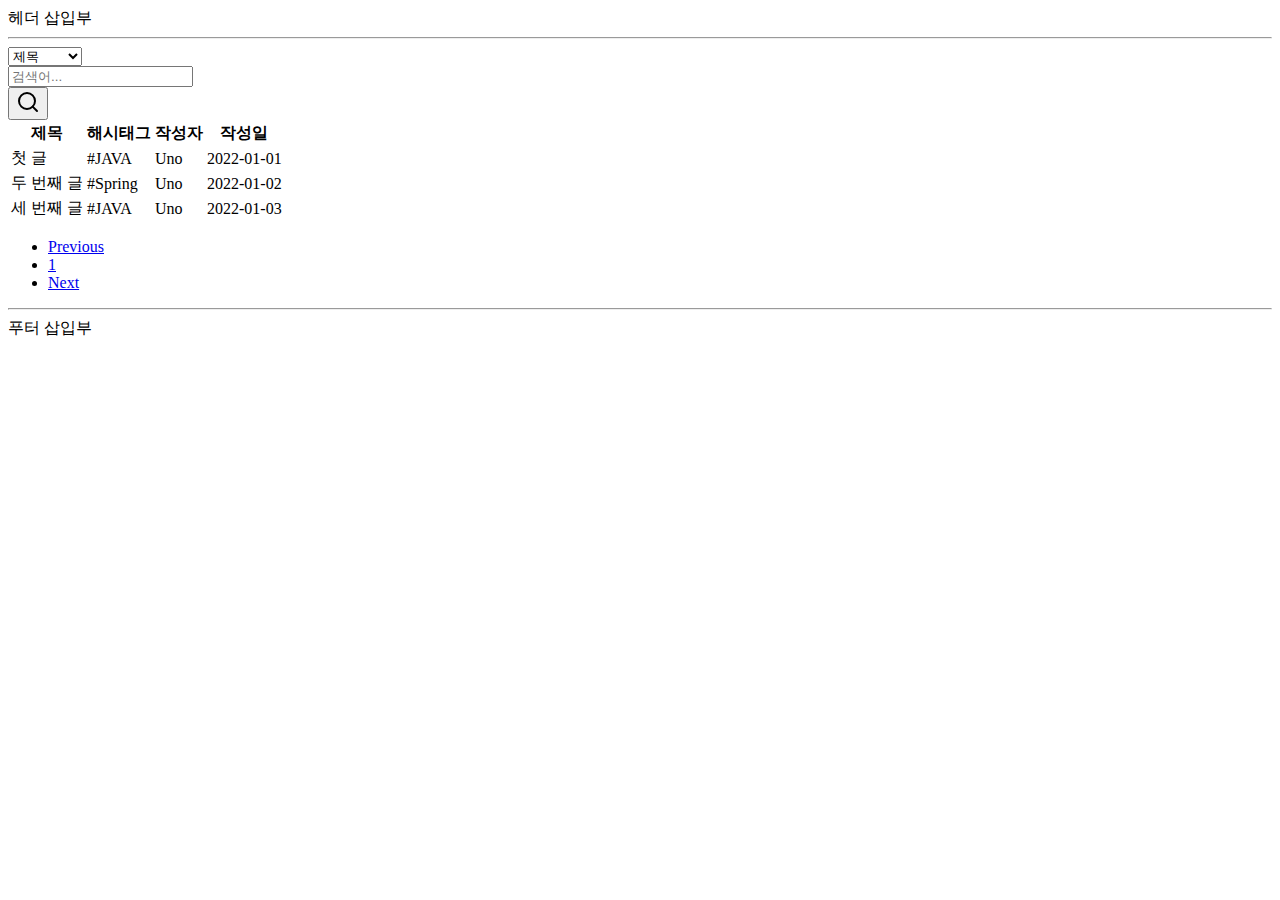
==== src/main/resources/templates/articles/index.html @ 0fb5edf5 "#23 - 게시판 뷰에 정렬 기능 업데이트" ====
<!DOCTYPE html>
<html lang="ko">
    <head>
        <meta charset="UTF-8">
        <meta name="author" content="Taewoo Lee">
        <title>게시판 페이지</title>
        <!-- CSS only -->
        <link href="https://cdn.jsdelivr.net/npm/bootstrap@5.2.3/dist/css/bootstrap.min.css" rel="stylesheet" integrity="sha384-rbsA2VBKQhggwzxH7pPCaAqO46MgnOM80zW1RWuH61DGLwZJEdK2Kadq2F9CUG65" crossorigin="anonymous">
        <link href="/css/search-bar.css" rel="stylesheet">
        <link href="/css/articles/table-header" rel="stylesheet">
    </head>
    <body>
        <header id="header">
            헤더 삽입부
            <hr>
        </header>
        <main class="container">
            <div class="row">
                <div class="card card-margin search-form">
                    <div class="card-body p-0">
                        <form id="card search-form">
                            <div class="row">
                                <div class="col-12">
                                    <div class="row no-gutters">
                                        <div class="col-lg-3 col-md-3 col-sm-12 p-0">
                                            <!-- 필터: 제목, 본문, ID, 닉네임, 해시태그 -->
                                            <label for="search-type" hidden>유형</label>
                                            <select id="search-type" class="form-control">
                                                <option>제목</option>
                                                <option>본문</option>
                                                <option>ID</option>
                                                <option>닉네임</option>
                                                <option>해시태그</option>
                                            </select>
                                        </div>
                                        <div class="col-lg-8 col-md-6 col-sm-12 p-0">
                                            <label for="search-value" hidden>검색어</label>
                                            <input id="search-value" name="search-value" class="form-control" placeholder="검색어...">
                                        </div>
                                        <div class="col-lg-1 col-md-3 col-sm-12 p-0">
                                            <button type="submit" class="btn btn-base">
                                                <svg xmlns="http://www.w3.org/2000/svg" width="24" height="24" viewBox="0 0 24 24" fill="none" stroke="currentColor" stroke-width="2" stroke-linecap="round" stroke-linejoin="round" class="feather feather-search">
                                                    <circle cx="11" cy="11" r="8"></circle>
                                                    <line x1="21" y1="21" x2="16.65" y2="16.65"></line>
                                                </svg>
                                            </button>
                                        </div>
                                    </div>
                                </div>
                            </div>
                        </form>
                    </div>
                </div>
            </div>
            <!-- 테이블 -->
            <table id="article-table" class="table">
                <thead>
                    <tr>
                        <th class="title col-6"><a>제목</a></th>
                        <th class="hashtag col-2"><a>해시태그</a></th>
                        <th class="user-id col"><a>작성자</a></th>
                        <th class="created-at col"><a>작성일</a></th>
                    </tr>
                </thead>
                <tbody>
                    <tr>
                        <td class="title"><a>첫 글</a></td>
                        <td class="hashtag">#JAVA</td>
                        <td class="user-id">Uno</td>
                        <td class="created-at"><time>2022-01-01</time></td>
                    </tr>
                    <tr>
                        <td>두 번째 글</td>
                        <td>#Spring</td>
                        <td>Uno</td>
                        <td>2022-01-02</td>
                    </tr>
                    <tr>
                        <td>세 번째 글</td>
                        <td>#JAVA</td>
                        <td>Uno</td>
                        <td>2022-01-03</td>
                    </tr>
                </tbody>
            </table>
            <!-- 네비게이션 바 -->
            <nav id="pagination" aria-label="Page navigation example">
                <ul class="pagination justify-content-center">
                    <li class="page-item"><a href="#" class="page-link">Previous</a></li>
                    <li class="page-item"><a href="#" class="page-link">1</a></li>
                    <li class="page-item"><a href="#" class="page-link">Next</a></li>
                </ul>
            </nav>
        </main>
        <footer id="footer">
            <hr>
            푸터 삽입부
        </footer>
        <!-- JavaScript Bundle with Popper -->
        <script src="https://cdn.jsdelivr.net/npm/bootstrap@5.2.3/dist/js/bootstrap.bundle.min.js" integrity="sha384-kenU1KFdBIe4zVF0s0G1M5b4hcpxyD9F7jL+jjXkk+Q2h455rYXK/7HAuoJl+0I4" crossorigin="anonymous"></script>
    </body>
</html>
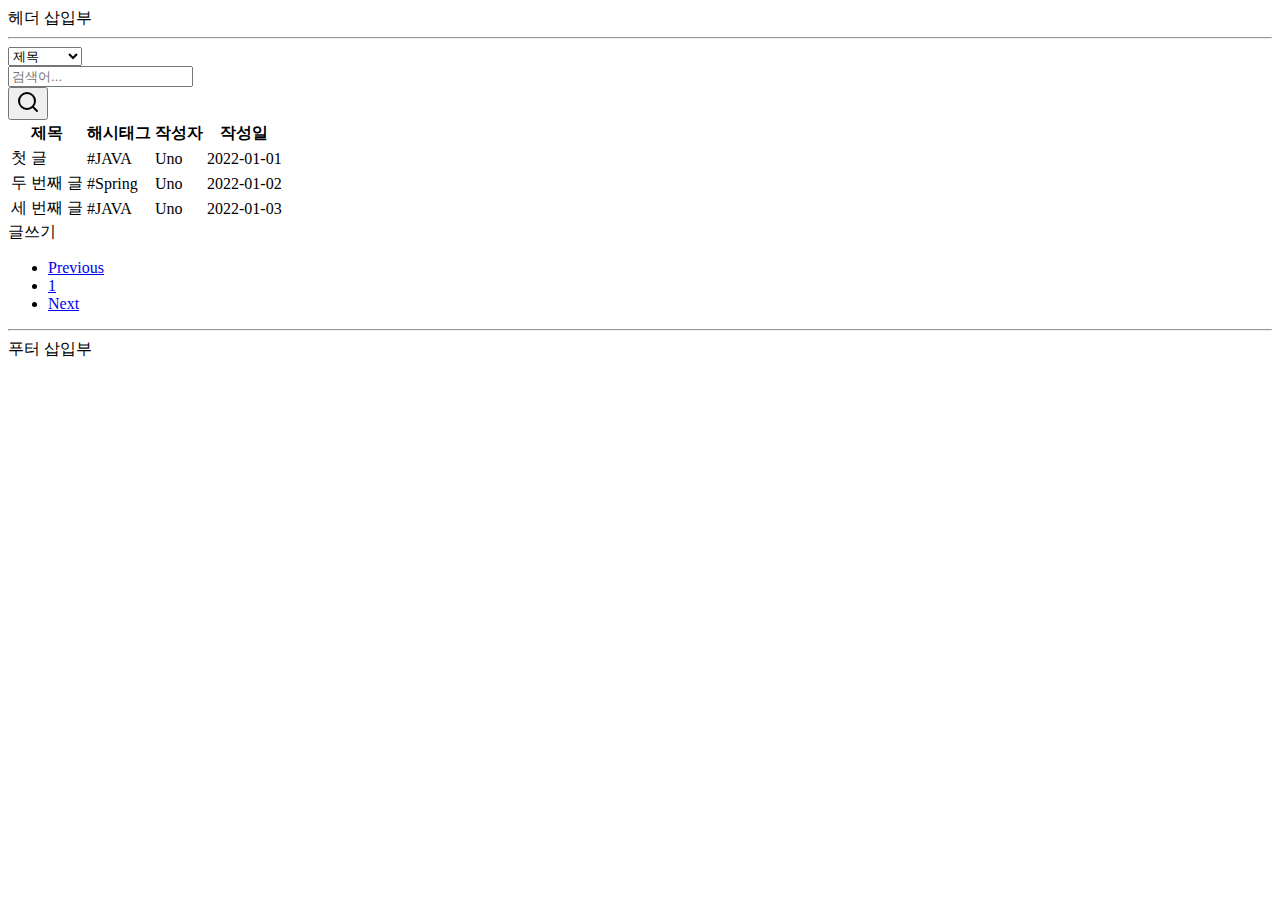
==== commit 41049e32: "게시판, 게시글 뷰에 필요한 내용 추가" ====
--- a/src/main/resources/templates/articles/index.html
+++ b/src/main/resources/templates/articles/index.html
@@ -7,7 +7,7 @@
         <!-- CSS only -->
         <link href="https://cdn.jsdelivr.net/npm/bootstrap@5.2.3/dist/css/bootstrap.min.css" rel="stylesheet" integrity="sha384-rbsA2VBKQhggwzxH7pPCaAqO46MgnOM80zW1RWuH61DGLwZJEdK2Kadq2F9CUG65" crossorigin="anonymous">
         <link href="/css/search-bar.css" rel="stylesheet">
-        <link href="/css/articles/table-header" rel="stylesheet">
+        <link href="/css/articles/table-header.css" rel="stylesheet">
     </head>
     <body>
         <header id="header">
@@ -18,14 +18,14 @@
             <div class="row">
                 <div class="card card-margin search-form">
                     <div class="card-body p-0">
-                        <form id="card search-form">
+                        <form id="search-form">
                             <div class="row">
                                 <div class="col-12">
                                     <div class="row no-gutters">
                                         <div class="col-lg-3 col-md-3 col-sm-12 p-0">
                                             <!-- 필터: 제목, 본문, ID, 닉네임, 해시태그 -->
-                                            <label for="search-type" hidden>유형</label>
-                                            <select id="search-type" class="form-control">
+                                            <label for="search-type" hidden>검색 유형</label>
+                                            <select id="search-type" class="form-control" name="searchType">
                                                 <option>제목</option>
                                                 <option>본문</option>
                                                 <option>ID</option>
@@ -35,7 +35,7 @@
                                         </div>
                                         <div class="col-lg-8 col-md-6 col-sm-12 p-0">
                                             <label for="search-value" hidden>검색어</label>
-                                            <input id="search-value" name="search-value" class="form-control" placeholder="검색어...">
+                                            <input id="search-value" class="form-control" name="searchValue" placeholder="검색어...">
                                         </div>
                                         <div class="col-lg-1 col-md-3 col-sm-12 p-0">
                                             <button type="submit" class="btn btn-base">
@@ -52,45 +52,52 @@
                     </div>
                 </div>
             </div>
-            <!-- 테이블 -->
-            <table id="article-table" class="table">
-                <thead>
-                    <tr>
-                        <th class="title col-6"><a>제목</a></th>
-                        <th class="hashtag col-2"><a>해시태그</a></th>
-                        <th class="user-id col"><a>작성자</a></th>
-                        <th class="created-at col"><a>작성일</a></th>
-                    </tr>
-                </thead>
-                <tbody>
-                    <tr>
-                        <td class="title"><a>첫 글</a></td>
-                        <td class="hashtag">#JAVA</td>
-                        <td class="user-id">Uno</td>
-                        <td class="created-at"><time>2022-01-01</time></td>
-                    </tr>
-                    <tr>
-                        <td>두 번째 글</td>
-                        <td>#Spring</td>
-                        <td>Uno</td>
-                        <td>2022-01-02</td>
-                    </tr>
-                    <tr>
-                        <td>세 번째 글</td>
-                        <td>#JAVA</td>
-                        <td>Uno</td>
-                        <td>2022-01-03</td>
-                    </tr>
-                </tbody>
-            </table>
-            <!-- 네비게이션 바 -->
-            <nav id="pagination" aria-label="Page navigation example">
-                <ul class="pagination justify-content-center">
-                    <li class="page-item"><a href="#" class="page-link">Previous</a></li>
-                    <li class="page-item"><a href="#" class="page-link">1</a></li>
-                    <li class="page-item"><a href="#" class="page-link">Next</a></li>
-                </ul>
-            </nav>
+            <div class="row">
+                <table id="article-table" class="table">
+                    <thead>
+                        <tr>
+                            <th class="title col-6"><a>제목</a></th>
+                            <th class="hashtag col-2"><a>해시태그</a></th>
+                            <th class="user-id"><a>작성자</a></th>
+                            <th class="created-at"><a>작성일</a></th>
+                        </tr>
+                    </thead>
+                    <tbody>
+                        <tr>
+                            <td class="title"><a>첫 글</a></td>
+                            <td class="hashtag">#JAVA</td>
+                            <td class="user-id">Uno</td>
+                            <td class="created-at"><time>2022-01-01</time></td>
+                        </tr>
+                        <tr>
+                            <td>두 번째 글</td>
+                            <td>#Spring</td>
+                            <td>Uno</td>
+                            <td><time>2022-01-02</time></td>
+                        </tr>
+                        <tr>
+                            <td>세 번째 글</td>
+                            <td>#JAVA</td>
+                            <td>Uno</td>
+                            <td><time>2022-01-03</time></td>
+                        </tr>
+                    </tbody>
+                </table>
+            </div>
+            <div class="row">
+                <div class="d-grid gap-2 d-md-flex justify-content-end">
+                    <a id="write-article" class="btn btn-primary me-md-2" role="button">글쓰기</a>
+                </div>
+            </div>
+            <div class="row">
+                <nav id="pagination" aria-label="Page navigation">
+                    <ul class="pagination justify-content-center">
+                        <li class="page-item"><a href="#" class="page-link">Previous</a></li>
+                        <li class="page-item"><a href="#" class="page-link">1</a></li>
+                        <li class="page-item"><a href="#" class="page-link">Next</a></li>
+                    </ul>
+                </nav>
+            </div>
         </main>
         <footer id="footer">
             <hr>
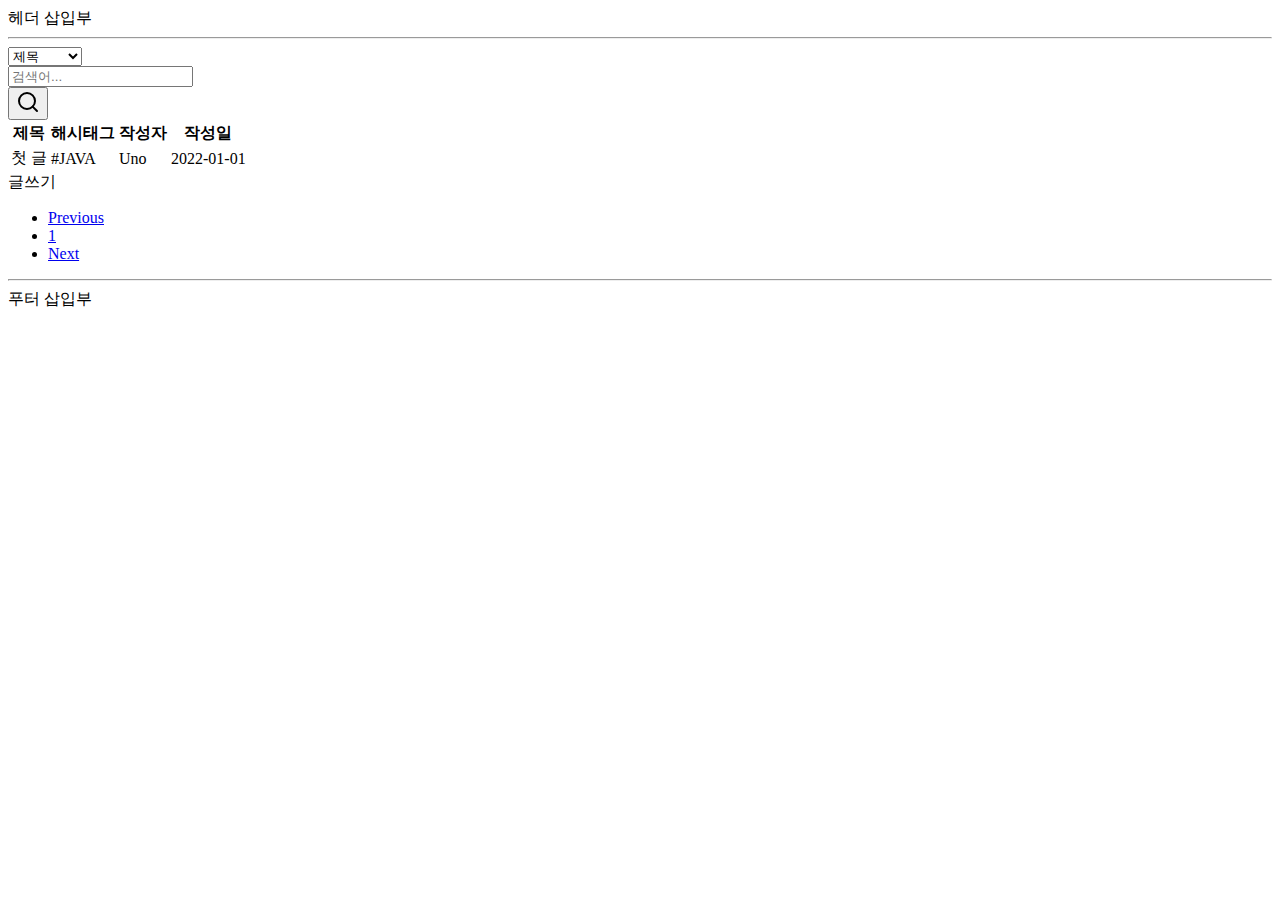
==== commit eb0d80b8: "#43 - 뷰 템플릿의 해시태그 기능 변화 대응" ====
--- a/src/main/resources/templates/articles/index.html
+++ b/src/main/resources/templates/articles/index.html
@@ -65,21 +65,13 @@
                     <tbody>
                         <tr>
                             <td class="title"><a>첫 글</a></td>
-                            <td class="hashtag">#JAVA</td>
+                            <td class="hashtag">
+                                <span class="badge text-bg-secondary mx-1">
+                                    <a class="text-reset">#JAVA</a>
+                                </span>
+                            </td>
                             <td class="user-id">Uno</td>
                             <td class="created-at"><time>2022-01-01</time></td>
-                        </tr>
-                        <tr>
-                            <td>두 번째 글</td>
-                            <td>#Spring</td>
-                            <td>Uno</td>
-                            <td><time>2022-01-02</time></td>
-                        </tr>
-                        <tr>
-                            <td>세 번째 글</td>
-                            <td>#JAVA</td>
-                            <td>Uno</td>
-                            <td><time>2022-01-03</time></td>
                         </tr>
                     </tbody>
                 </table>
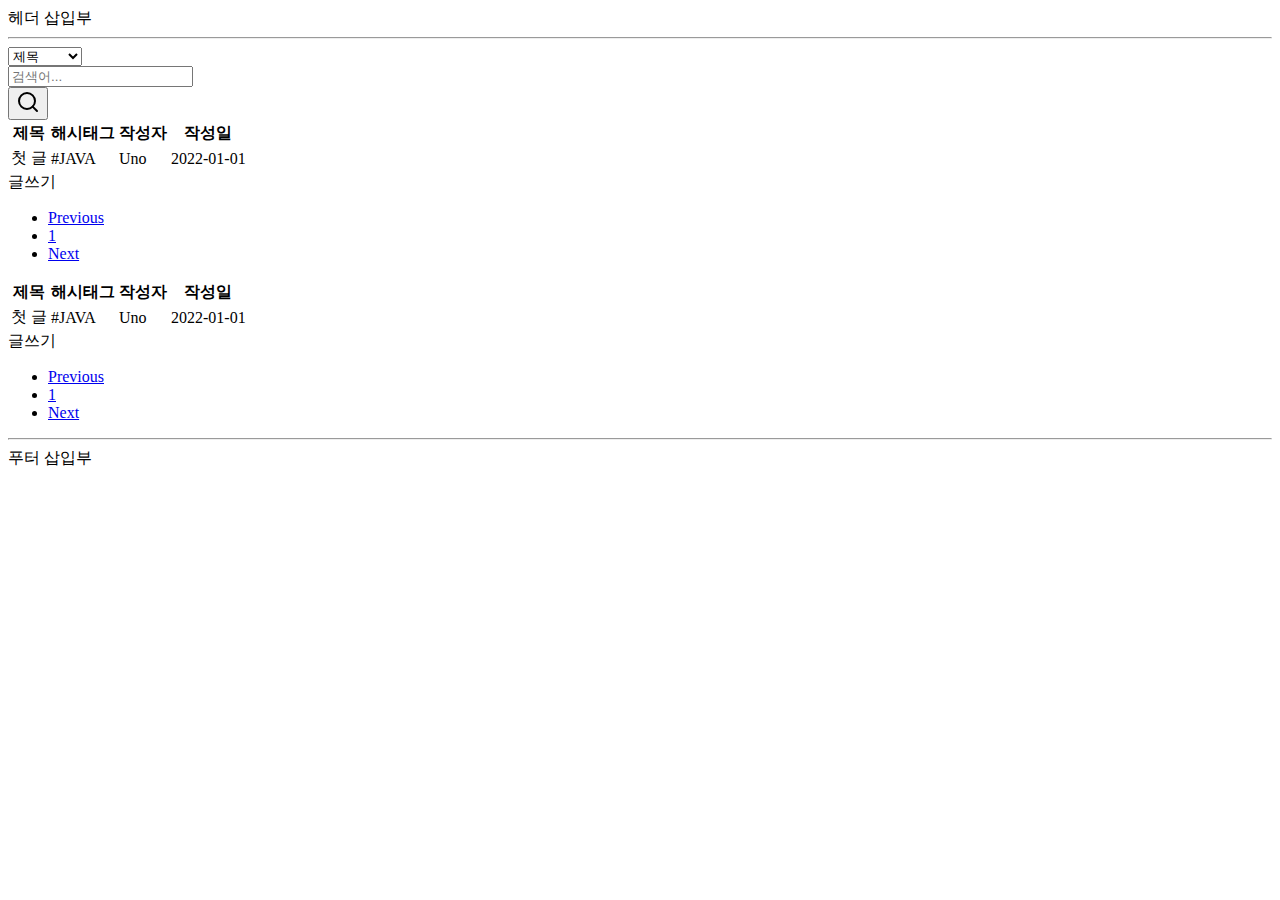
==== commit 19cc840b: "Merge branch 'main' into feature/#43-Enhance-Hashtag" ====
--- a/src/main/resources/templates/articles/index.html
+++ b/src/main/resources/templates/articles/index.html
@@ -1,54 +1,56 @@
 <!DOCTYPE html>
 <html lang="ko">
-    <head>
-        <meta charset="UTF-8">
-        <meta name="author" content="Taewoo Lee">
-        <title>게시판 페이지</title>
-        <!-- CSS only -->
-        <link href="https://cdn.jsdelivr.net/npm/bootstrap@5.2.3/dist/css/bootstrap.min.css" rel="stylesheet" integrity="sha384-rbsA2VBKQhggwzxH7pPCaAqO46MgnOM80zW1RWuH61DGLwZJEdK2Kadq2F9CUG65" crossorigin="anonymous">
-        <link href="/css/search-bar.css" rel="stylesheet">
-        <link href="/css/articles/table-header.css" rel="stylesheet">
-    </head>
-    <body>
-        <header id="header">
-            헤더 삽입부
-            <hr>
-        </header>
-        <main class="container">
-            <div class="row">
-                <div class="card card-margin search-form">
-                    <div class="card-body p-0">
-                        <form id="search-form">
-                            <div class="row">
-                                <div class="col-12">
-                                    <div class="row no-gutters">
-                                        <div class="col-lg-3 col-md-3 col-sm-12 p-0">
-                                            <!-- 필터: 제목, 본문, ID, 닉네임, 해시태그 -->
-                                            <label for="search-type" hidden>검색 유형</label>
-                                            <select id="search-type" class="form-control" name="searchType">
-                                                <option>제목</option>
-                                                <option>본문</option>
-                                                <option>ID</option>
-                                                <option>닉네임</option>
-                                                <option>해시태그</option>
-                                            </select>
-                                        </div>
-                                        <div class="col-lg-8 col-md-6 col-sm-12 p-0">
-                                            <label for="search-value" hidden>검색어</label>
-                                            <input id="search-value" class="form-control" name="searchValue" placeholder="검색어...">
-                                        </div>
-                                        <div class="col-lg-1 col-md-3 col-sm-12 p-0">
-                                            <button type="submit" class="btn btn-base">
-                                                <svg xmlns="http://www.w3.org/2000/svg" width="24" height="24" viewBox="0 0 24 24" fill="none" stroke="currentColor" stroke-width="2" stroke-linecap="round" stroke-linejoin="round" class="feather feather-search">
-                                                    <circle cx="11" cy="11" r="8"></circle>
-                                                    <line x1="21" y1="21" x2="16.65" y2="16.65"></line>
-                                                </svg>
-                                            </button>
-                                        </div>
-                                    </div>
+<head>
+    <meta charset="UTF-8">
+    <meta name="viewport" content="width=device-width, initial-scale=1">
+    <meta name="author" content="Taewoo Lee">
+    <title>게시판 페이지</title>
+    <!-- CSS only -->
+    <link href="https://cdn.jsdelivr.net/npm/bootstrap@5.2.3/dist/css/bootstrap.min.css" rel="stylesheet" integrity="sha384-rbsA2VBKQhggwzxH7pPCaAqO46MgnOM80zW1RWuH61DGLwZJEdK2Kadq2F9CUG65" crossorigin="anonymous">
+    <link href="/css/search-bar.css" rel="stylesheet">
+    <link href="/css/articles/table-header.css" rel="stylesheet">
+</head>
+
+<body>
+<header id="header">
+    헤더 삽입부
+    <hr>
+</header>
+
+<main class="container">
+
+    <div class="row">
+        <div class="card card-margin search-form">
+            <div class="card-body p-0">
+                <form id="search-form">
+                    <div class="row">
+                        <div class="col-12">
+                            <div class="row no-gutters">
+                                <div class="col-lg-3 col-md-3 col-sm-12 p-0">
+                                    <!-- 필터: 제목, 본문, ID, 닉네임, 해시태그 -->
+                                    <label for="search-type" hidden>검색 유형</label>
+                                    <select id="search-type" class="form-control" name="searchType">
+                                        <option>제목</option>
+                                        <option>본문</option>
+                                        <option>ID</option>
+                                        <option>닉네임</option>
+                                        <option>해시태그</option>
+                                    </select>
+                                </div>
+                                <div class="col-lg-8 col-md-6 col-sm-12 p-0">
+                                    <label for="search-value" hidden>검색어</label>
+                                    <input id="search-value" class="form-control" name="searchValue" placeholder="검색어...">
+                                </div>
+                                <div class="col-lg-1 col-md-3 col-sm-12 p-0">
+                                    <button type="submit" class="btn btn-base">
+                                        <svg xmlns="http://www.w3.org/2000/svg" width="24" height="24" viewBox="0 0 24 24" fill="none" stroke="currentColor" stroke-width="2" stroke-linecap="round" stroke-linejoin="round" class="feather feather-search">
+                                            <circle cx="11" cy="11" r="8"></circle>
+                                            <line x1="21" y1="21" x2="16.65" y2="16.65"></line>
+                                        </svg>
+                                    </button>
                                 </div>
                             </div>
-                        </form>
+                        </div>
                     </div>
                 </div>
             </div>
@@ -90,12 +92,56 @@
                     </ul>
                 </nav>
             </div>
-        </main>
-        <footer id="footer">
-            <hr>
-            푸터 삽입부
-        </footer>
-        <!-- JavaScript Bundle with Popper -->
-        <script src="https://cdn.jsdelivr.net/npm/bootstrap@5.2.3/dist/js/bootstrap.bundle.min.js" integrity="sha384-kenU1KFdBIe4zVF0s0G1M5b4hcpxyD9F7jL+jjXkk+Q2h455rYXK/7HAuoJl+0I4" crossorigin="anonymous"></script>
-    </body>
+        </div>
+    </div>
+
+    <div class="row">
+        <table id="article-table" class="table">
+            <thead>
+            <tr>
+                <th class="title col-6"><a>제목</a></th>
+                <th class="hashtag col-2"><a>해시태그</a></th>
+                <th class="user-id"><a>작성자</a></th>
+                <th class="created-at"><a>작성일</a></th>
+            </tr>
+            </thead>
+            <tbody>
+            <tr>
+                <td class="title"><a>첫 글</a></td>
+                <td class="hashtag">
+                    <span class="badge text-bg-secondary mx-1">
+                        <a class="text-reset">#JAVA</a>
+                    </span>
+                </td>
+                <td class="user-id">Uno</td>
+                <td class="created-at"><time>2022-01-01</time></td>
+            </tr>
+            </tbody>
+        </table>
+    </div>
+
+    <div class="row">
+        <div class="d-grid gap-2 d-md-flex justify-content-md-end">
+            <a id="write-article" class="btn btn-primary me-md-2" role="button">글쓰기</a>
+        </div>
+    </div>
+
+    <div class="row">
+        <nav id="pagination" aria-label="Page navigation">
+            <ul class="pagination justify-content-center">
+                <li class="page-item"><a class="page-link" href="#">Previous</a></li>
+                <li class="page-item"><a class="page-link" href="#">1</a></li>
+                <li class="page-item"><a class="page-link" href="#">Next</a></li>
+            </ul>
+        </nav>
+    </div>
+</main>
+
+<footer id="footer">
+    <hr>
+    푸터 삽입부
+</footer>
+<!-- JavaScript Bundle with Popper -->
+<script src="https://cdn.jsdelivr.net/npm/bootstrap@5.2.3/dist/js/bootstrap.bundle.min.js" integrity="sha384-kenU1KFdBIe4zVF0s0G1M5b4hcpxyD9F7jL+jjXkk+Q2h455rYXK/7HAuoJl+0I4" crossorigin="anonymous"></script>
+</body>
 </html>
